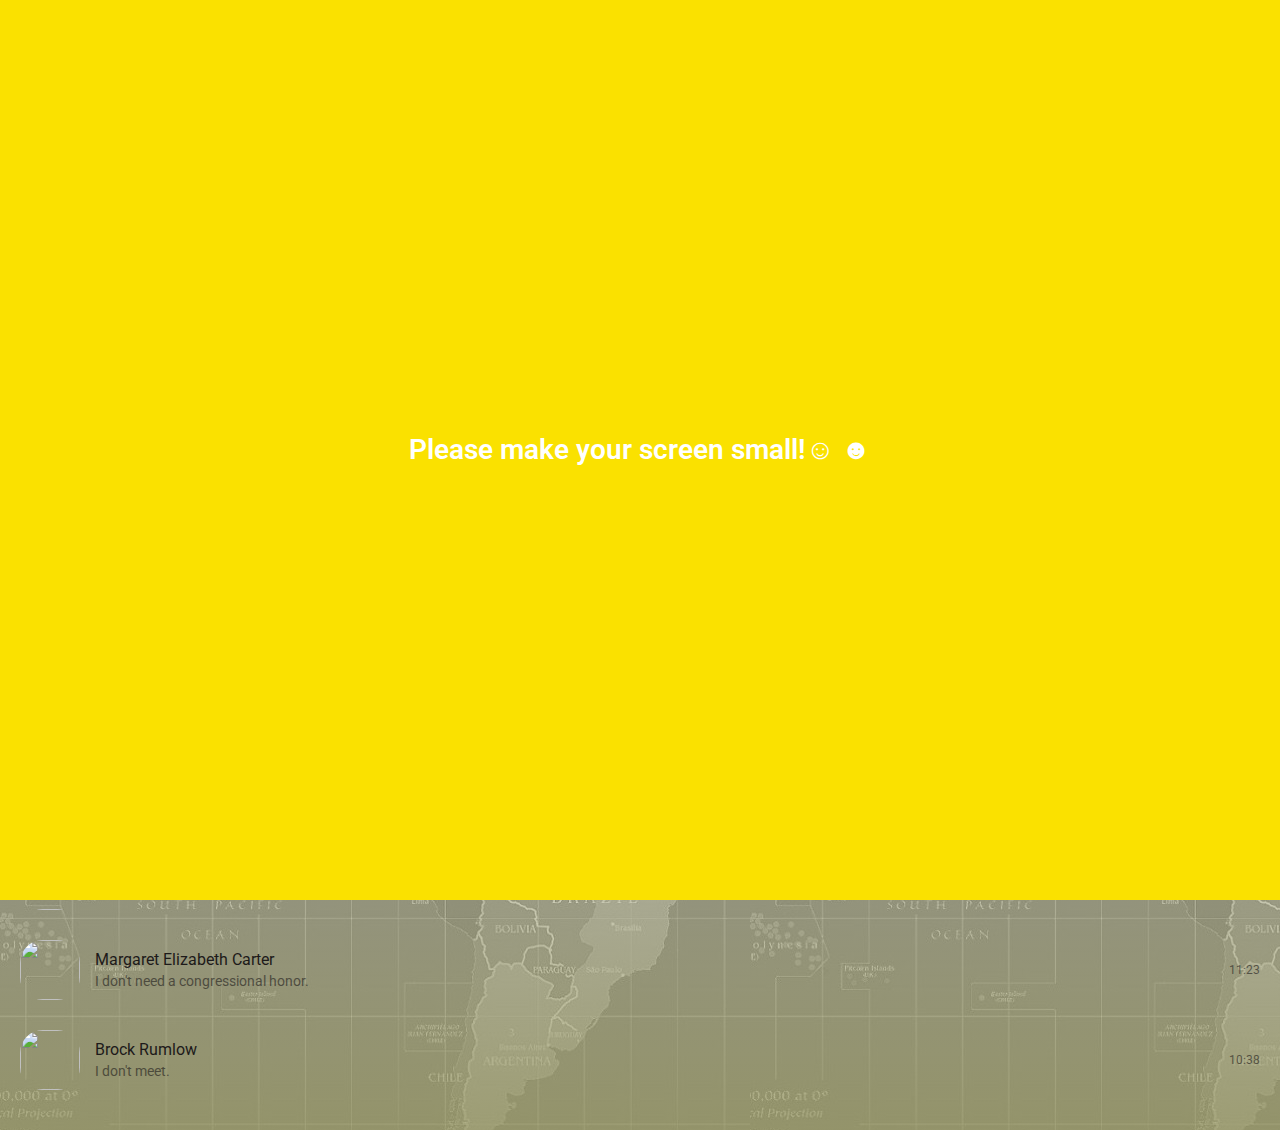
==== index.html @ ff315cb3 "construction zone" ====
<!DOCTYPE html>
<html lang="en">
  <head>
    <meta charset="UTF-8" />
    <meta name="viewport" content="width=device-width, initial-scale=1.0" />
    <script
      src="https://kit.fontawesome.com/b5f59d1228.js"
      crossorigin="anonymous"
    ></script>
    <link rel="stylesheet" href="css/styles.css" />
    <title>Chats | Kakao Clone</title>
  </head>
  <body class="NewBG">
    <div class="header-wrapper-Chats">
      <div class="status-bar">
        <div class="status-bar__column new">
          <span class="status-bar__clock">19:24 </span>
        </div>
        <div class="status-bar__column new">
          <i class="fas fa-clock"></i>
          <i class="fas fa-volume-mute"></i>
          <i class="fas fa-wifi"></i>
          <span class="status-bar__battery-level">100%</span>
          <i class="fas fa-battery-full"></i>
        </div>
      </div>
      <header class="header">
        <div class="header__header-column new">
          <h1 class="header__title">Chats</h1>
        </div>
        <div class="header__header-column new">
          <span class="header__icon">
            <a href="find.html">
              <i class="fas fa-search"></i>
            </a>
          </span>
          <span class="header__icon">
            <a href="chat.html">
              <i class="far fa-comment"></i>
            </a>
          </span>
          <span class="header__icon">
            <a href="settings.html">
              <i class="fas fa-cog"></i>
            </a>
          </span>
        </div>
      </header>
    </div>
    <main class="chats">
      <ul class="chats__list">
        <li class="chats__chat chat-top">
          <a href="chat.html">
            <div class="chats__chat friend friend--lg">
              <div class="friend__column">
                <img src="images/avatar.jpg" class="m-avatar friend__avatar" />
                <div class="friend__content">
                  <span class="friend__name">
                    Nick Fury
                  </span>
                  <span class="friend__bottom-text">
                    Going home!
                  </span>
                </div>
              </div>
              <div class="friend__column">
                <span class="chat__timestamp">
                  17:47
                </span>
              </div>
            </div>
          </a>
        </li>
        <li class="chats__chat chat">
          <a href="chat.html">
            <div class="chats__chat friend friend--lg">
              <div class="friend__column">
                <img src="images/avatar2.jpg" class="m-avatar friend__avatar" />
                <div class="friend__content">
                  <span class="friend__name">
                    Steven Grant Rogers
                  </span>
                  <span class="friend__bottom-text">
                    I can do this all day.
                  </span>
                </div>
              </div>
              <div class="friend__column">
                <span class="chat__timestamp">
                  17:31
                </span>
              </div>
            </div>
          </a>
        </li>
        <li class="chats__chat chat">
          <a href="chat.html">
            <div class="chats__chat friend friend--lg">
              <div class="friend__column">
                <img src="images/avatar3.jpg" class="m-avatar friend__avatar" />
                <div class="friend__content">
                  <span class="friend__name">
                    Natasha Romanoff
                  </span>
                  <span class="friend__bottom-text">
                    I've got red in my ledger. I gotta wipe it out.
                  </span>
                </div>
              </div>
              <div class="friend__column">
                <span class="chat__timestamp">
                  17:23
                </span>
              </div>
            </div>
          </a>
        </li>
        <li class="chats__chat chat">
          <a href="chat.html">
            <div class="chats__chat friend friend--lg">
              <div class="friend__column">
                <img src="images/avatar4.jpg" class="m-avatar friend__avatar" />
                <div class="friend__content">
                  <span class="friend__name">
                    James Buchanan Barnes
                  </span>
                  <span class="friend__bottom-text">
                    That is awesome dude!!!
                  </span>
                </div>
              </div>
              <div class="friend__column">
                <span class="chat__timestamp">
                  17:05
                </span>
              </div>
            </div>
          </a>
        </li>
        <li class="chats__chat chat">
          <a href="chat.html">
            <div class="chats__chat friend friend--lg">
              <div class="friend__column">
                <img src="images/avatar5.jpg" class="m-avatar friend__avatar" />
                <div class="friend__content">
                  <span class="friend__name">
                    Samuel Thomas Wilson
                  </span>
                  <span class="friend__bottom-text">
                    I can see you.
                  </span>
                </div>
              </div>
              <div class="friend__column">
                <span class="chat__timestamp">
                  17:10
                </span>
              </div>
            </div>
          </a>
        </li>
        <li class="chats__chat chat">
          <a href="chat.html">
            <div class="chats__chat friend friend--lg">
              <div class="friend__column">
                <img src="images/avatar6.jpg" class="m-avatar friend__avatar" />
                <div class="friend__content">
                  <span class="friend__name">
                    Alexander Pierce
                  </span>
                  <span class="friend__bottom-text">
                    Hail HYDRA.
                  </span>
                </div>
              </div>
              <div class="friend__column">
                <span class="chat__timestamp">
                  16:40
                </span>
              </div>
            </div>
          </a>
        </li>
        <li class="chats__chat chat">
          <a href="chat.html">
            <div class="chats__chat friend friend--lg">
              <div class="friend__column">
                <img src="images/avatar7.jpg" class="m-avatar friend__avatar" />
                <div class="friend__content">
                  <span class="friend__name">
                    Maria Hill
                  </span>
                  <span class="friend__bottom-text">
                    Mission fulfillment!!!
                  </span>
                </div>
              </div>
              <div class="friend__column">
                <span class="chat__timestamp">
                  14:41
                </span>
              </div>
            </div>
          </a>
        </li>
        <li class="chats__chat chat">
          <a href="chat.html">
            <div class="chats__chat friend friend--lg">
              <div class="friend__column">
                <img src="images/avatar8.jpg" class="m-avatar friend__avatar" />
                <div class="friend__content">
                  <span class="friend__name">
                    Sharon Carter
                  </span>
                  <span class="friend__bottom-text">
                    No, you move
                  </span>
                </div>
              </div>
              <div class="friend__column">
                <span class="chat__timestamp">
                  13:10
                </span>
              </div>
            </div>
          </a>
        </li>
        <li class="chats__chat chat">
          <a href="chat.html">
            <div class="chats__chat friend friend--lg">
              <div class="friend__column">
                <img src="images/avatar9.jpg" class="m-avatar friend__avatar" />
                <div class="friend__content">
                  <span class="friend__name">
                    Thor Odinson
                  </span>
                  <span class="friend__bottom-text">
                    Bring Me Thanos!!!
                  </span>
                </div>
              </div>
              <div class="friend__column">
                <span class="chat__timestamp">
                  12:50
                </span>
              </div>
            </div>
          </a>
        </li>
        <li class="chats__chat chat">
          <a href="chat.html">
            <div class="chats__chat friend friend--lg">
              <div class="friend__column">
                <img src="images/avatara.jpg" class="m-avatar friend__avatar" />
                <div class="friend__content">
                  <span class="friend__name">
                    Margaret Elizabeth Carter
                  </span>
                  <span class="friend__bottom-text">
                    I don't need a congressional honor.
                  </span>
                </div>
              </div>
              <div class="friend__column">
                <span class="chat__timestamp">
                  11:23
                </span>
              </div>
            </div>
          </a>
        </li>
        <li class="chats__chat chat">
          <a href="chat.html">
            <div class="chats__chat friend friend--lg">
              <div class="friend__column">
                <img src="images/avatarb.jpg" class="m-avatar friend__avatar" />
                <div class="friend__content">
                  <span class="friend__name">
                    Brock Rumlow
                  </span>
                  <span class="friend__bottom-text">
                    I don't meet.
                  </span>
                </div>
              </div>
              <div class="friend__column">
                <span class="chat__timestamp">
                  10:38
                </span>
              </div>
            </div>
          </a>
        </li>
      </ul>
    </main>
    <nav class="nav">
      <ul class="nav__list">
        <li class="nav__list-item">
          <a href="friends.html" class="nav__list-link">
            <i class="far fa-user"></i>
          </a>
        </li>
        <li class="nav__list-item">
          <a href="index.html" class="nav__list-link">
            <div class="nav__badge">8</div>
            <i class="fas fa-comment"></i>
          </a>
        </li>
        <li class="nav__list-item">
          <a href="find.html" class="nav__list-link">
            <i class="fas fa-search"></i>
          </a>
        </li>
        <li class="nav__list-item">
          <a href="more.html" class="nav__list-link">
            <i class="fas fa-ellipsis-h"></i>
          </a>
        </li>
      </ul>
    </nav>
    <div class="bicScreen">
      <span class="bicScreen__text">Please make your screen small!☺ ☻</span>
    </div>
  </body>
</html>
---- css/styles.css ----
@import url("https://fonts.googleapis.com/css2?family=Raleway:wght@600&family=Roboto:wght@300;400&display=swap");
@import "reset.css";
@import "status-bar.css";
@import "header.css";
@import "nav-bar.css";
@import "friend.css";
@import "friends.css";
@import "find.css";
@import "more.css";
@import "settings.css";
@import "chat.css";
@import "mobile.css";

* {
  box-sizing: border-box;
}

body {
  background-color: white;
  padding: 10px 20px;
  color: #1d1a1a;
  font-family: "Roboto", "Raleway", sans-serif, -apple-system,
    BlinkMacSystemFont, "Segoe UI", Roboto, Oxygen, Ubuntu, Cantarell,
    "Open Sans", "Helvetica Neue", sans-serif;
}

a {
  color: inherit;
  text-decoration: none;
}
@keyframes fadeIn {
  from {
    opacity: 0;
    transform: translateY(50px);
  }
  to {
    opacity: 1;
    transform: none;
  }
}

main {
  animation: fadeIn 0.5s ease-in-out;
}

/* add area */

.chats__chat {
  border-bottom: 15px solid rgba(51, 85, 138, 0);
}

.header-wrapper-Chats {
  position: fixed;
  background-color: rgba(99, 108, 156, 0.815);
  padding: 5px 0px;
  top: 0px;
  width: 100%;
  margin-left: -20px;
  border-top: 5px solid rgba(255, 255, 255, 0);
  box-shadow: 0px 0px 75px 25px rgba(0, 0, 0, 0.7);
  z-index: 2;
}

.chat-top {
  margin-top: 120px;
}

.NewBG {
  background-color: rgb(255, 255, 255);
  background-image: linear-gradient(
      rgba(161, 161, 231, 0.671),
      rgba(221, 221, 157, 0.644)
    ),
    url("../images/world.jpg");
}

.NewBG .new {
  margin-left: 20px;
  margin-right: 20px;
}

.NewBG .new {
  margin-left: 20px;
  margin-right: 20px;
}

/* body {
  background-image: linear-gradient(
      rgba(0, 0, 255, 0.5),
      rgba(255, 255, 0, 0.5)
    ),
    url("../images/world.jpg");

  min-height: 120vh;
} */
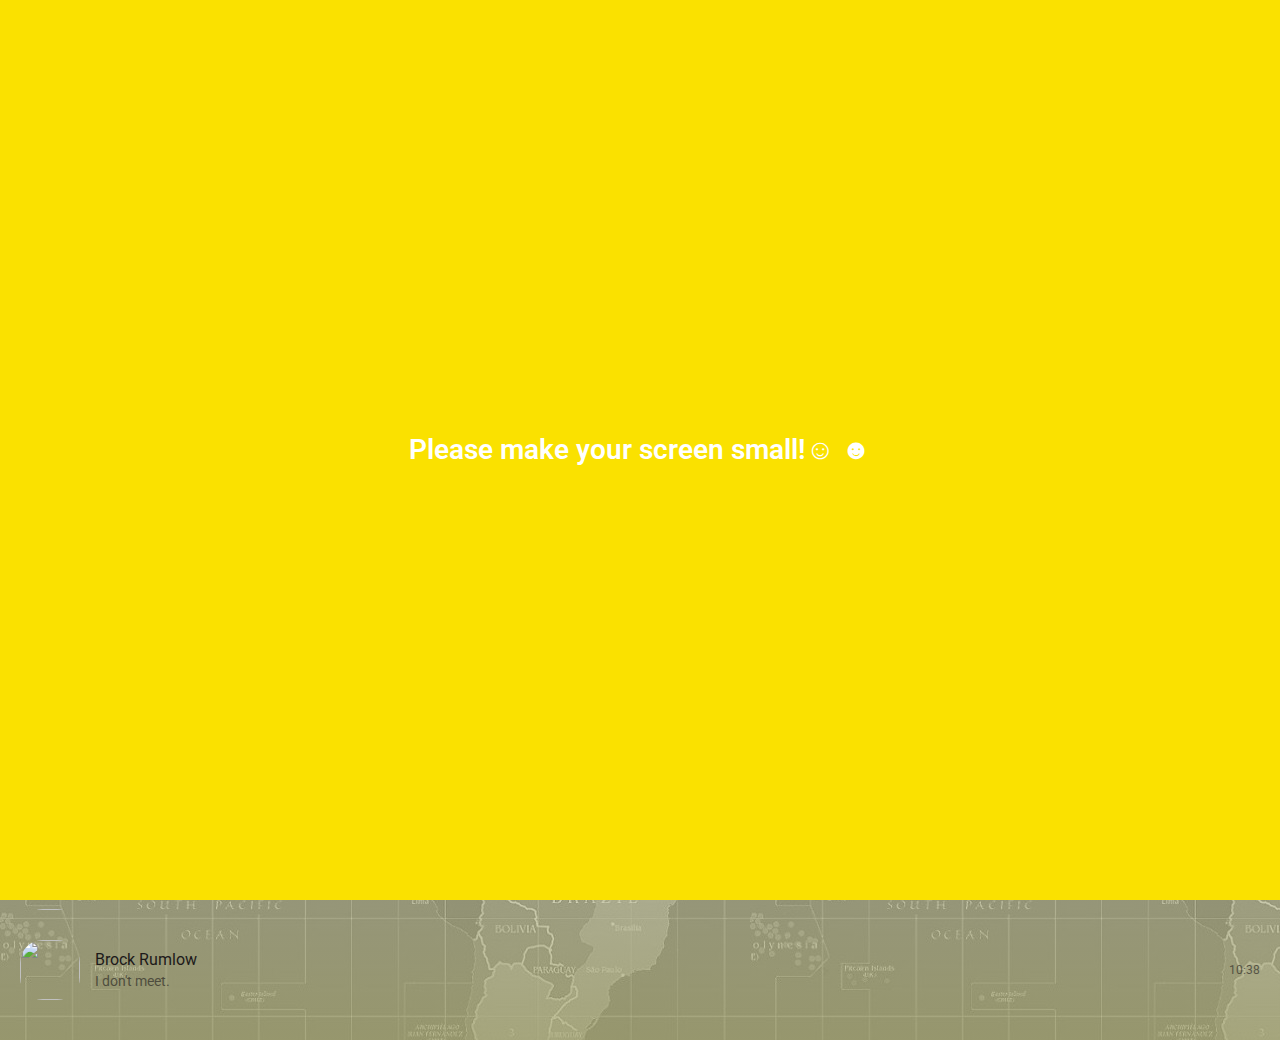
==== commit e1f994a3: "construction zone" ====
--- a/index.html
+++ b/index.html
@@ -53,29 +53,10 @@
           <a href="chat.html">
             <div class="chats__chat friend friend--lg">
               <div class="friend__column">
-                <img src="images/avatar.jpg" class="m-avatar friend__avatar" />
-                <div class="friend__content">
-                  <span class="friend__name">
-                    Nick Fury
-                  </span>
-                  <span class="friend__bottom-text">
-                    Going home!
-                  </span>
-                </div>
-              </div>
-              <div class="friend__column">
-                <span class="chat__timestamp">
-                  17:47
-                </span>
-              </div>
-            </div>
-          </a>
-        </li>
-        <li class="chats__chat chat">
-          <a href="chat.html">
-            <div class="chats__chat friend friend--lg">
-              <div class="friend__column">
-                <img src="images/avatar2.jpg" class="m-avatar friend__avatar" />
+                <img
+                  src="https://github.com/DragooCho/kakao-clone-v2/blob/master/images/avatar2.JPG?raw=true"
+                  class="m-avatar friend__avatar"
+                />
                 <div class="friend__content">
                   <span class="friend__name">
                     Steven Grant Rogers
@@ -97,7 +78,10 @@
           <a href="chat.html">
             <div class="chats__chat friend friend--lg">
               <div class="friend__column">
-                <img src="images/avatar3.jpg" class="m-avatar friend__avatar" />
+                <img
+                  src="https://github.com/DragooCho/kakao-clone-v2/blob/master/images/avatar3.JPG?raw=true"
+                  class="m-avatar friend__avatar"
+                />
                 <div class="friend__content">
                   <span class="friend__name">
                     Natasha Romanoff
@@ -119,7 +103,10 @@
           <a href="chat.html">
             <div class="chats__chat friend friend--lg">
               <div class="friend__column">
-                <img src="images/avatar4.jpg" class="m-avatar friend__avatar" />
+                <img
+                  src="https://github.com/DragooCho/kakao-clone-v2/blob/master/images/avatar4.JPG?raw=true"
+                  class="m-avatar friend__avatar"
+                />
                 <div class="friend__content">
                   <span class="friend__name">
                     James Buchanan Barnes
@@ -141,7 +128,10 @@
           <a href="chat.html">
             <div class="chats__chat friend friend--lg">
               <div class="friend__column">
-                <img src="images/avatar5.jpg" class="m-avatar friend__avatar" />
+                <img
+                  src="https://github.com/DragooCho/kakao-clone-v2/blob/master/images/avatar5.JPG?raw=true"
+                  class="m-avatar friend__avatar"
+                />
                 <div class="friend__content">
                   <span class="friend__name">
                     Samuel Thomas Wilson
@@ -163,7 +153,10 @@
           <a href="chat.html">
             <div class="chats__chat friend friend--lg">
               <div class="friend__column">
-                <img src="images/avatar6.jpg" class="m-avatar friend__avatar" />
+                <img
+                  src="https://github.com/DragooCho/kakao-clone-v2/blob/master/images/avatar6.JPG?raw=true"
+                  class="m-avatar friend__avatar"
+                />
                 <div class="friend__content">
                   <span class="friend__name">
                     Alexander Pierce
@@ -185,7 +178,10 @@
           <a href="chat.html">
             <div class="chats__chat friend friend--lg">
               <div class="friend__column">
-                <img src="images/avatar7.jpg" class="m-avatar friend__avatar" />
+                <img
+                  src="https://github.com/DragooCho/kakao-clone-v2/blob/master/images/avatar7.JPG?raw=true"
+                  class="m-avatar friend__avatar"
+                />
                 <div class="friend__content">
                   <span class="friend__name">
                     Maria Hill
@@ -207,7 +203,10 @@
           <a href="chat.html">
             <div class="chats__chat friend friend--lg">
               <div class="friend__column">
-                <img src="images/avatar8.jpg" class="m-avatar friend__avatar" />
+                <img
+                  src="https://github.com/DragooCho/kakao-clone-v2/blob/master/images/avatar8.JPG?raw=true"
+                  class="m-avatar friend__avatar"
+                />
                 <div class="friend__content">
                   <span class="friend__name">
                     Sharon Carter
@@ -229,7 +228,10 @@
           <a href="chat.html">
             <div class="chats__chat friend friend--lg">
               <div class="friend__column">
-                <img src="images/avatar9.jpg" class="m-avatar friend__avatar" />
+                <img
+                  src="https://github.com/DragooCho/kakao-clone-v2/blob/master/images/avatar9.JPG?raw=true"
+                  class="m-avatar friend__avatar"
+                />
                 <div class="friend__content">
                   <span class="friend__name">
                     Thor Odinson
@@ -251,7 +253,10 @@
           <a href="chat.html">
             <div class="chats__chat friend friend--lg">
               <div class="friend__column">
-                <img src="images/avatara.jpg" class="m-avatar friend__avatar" />
+                <img
+                  src="https://github.com/DragooCho/kakao-clone-v2/blob/master/images/avatara.JPG?raw=true"
+                  class="m-avatar friend__avatar"
+                />
                 <div class="friend__content">
                   <span class="friend__name">
                     Margaret Elizabeth Carter
@@ -273,7 +278,10 @@
           <a href="chat.html">
             <div class="chats__chat friend friend--lg">
               <div class="friend__column">
-                <img src="images/avatarb.jpg" class="m-avatar friend__avatar" />
+                <img
+                  src="https://github.com/DragooCho/kakao-clone-v2/blob/master/images/avatarb.JPG?raw=true"
+                  class="m-avatar friend__avatar"
+                />
                 <div class="friend__content">
                   <span class="friend__name">
                     Brock Rumlow
@@ -302,7 +310,7 @@
         </li>
         <li class="nav__list-item">
           <a href="index.html" class="nav__list-link">
-            <div class="nav__badge">8</div>
+            <div class="nav__badge">10</div>
             <i class="fas fa-comment"></i>
           </a>
         </li>
